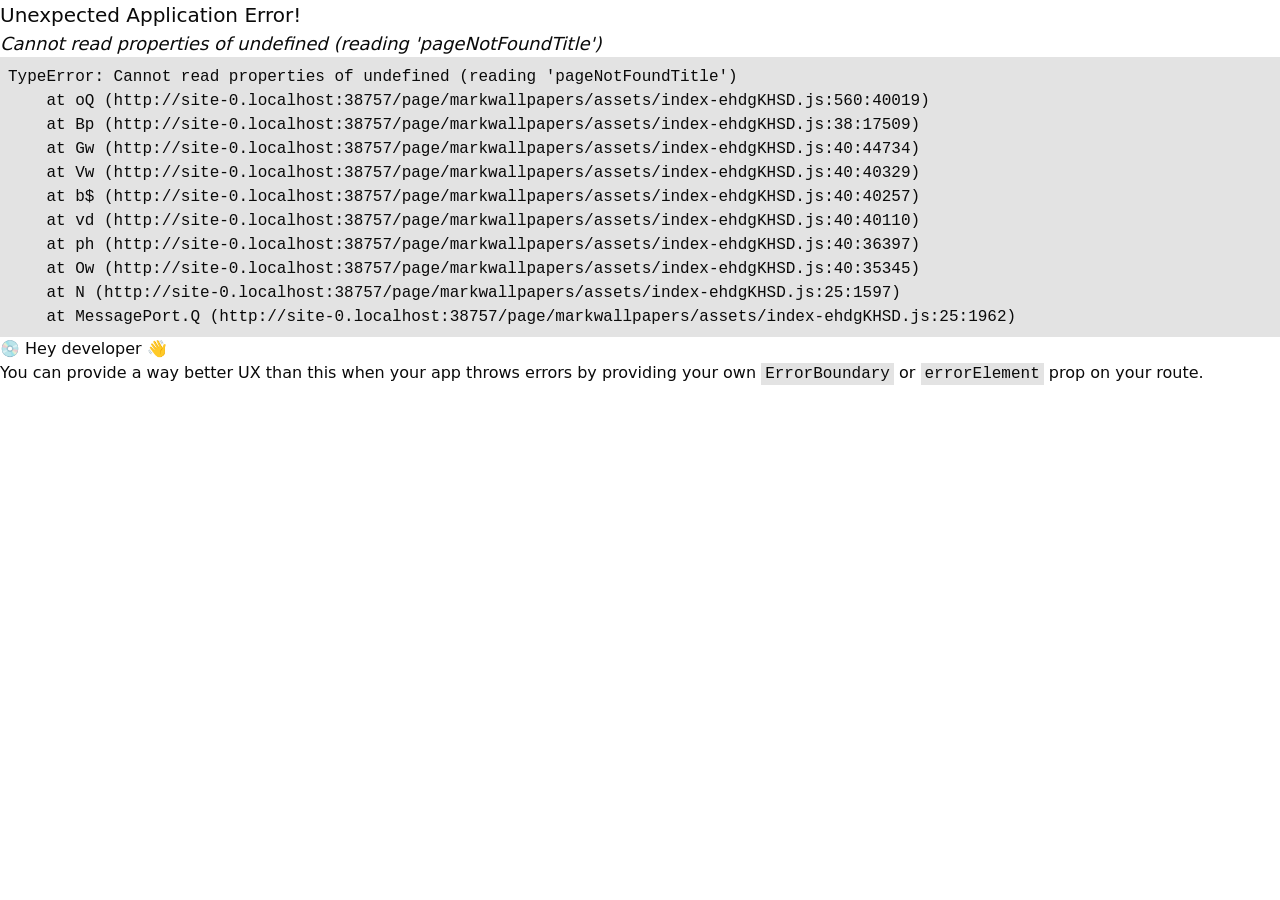
==== page/markwallpapers/index.html @ 6b41e7da "page" ====
<!doctype html>
<html lang="en">

<head>
  <meta charset="UTF-8" />
  <meta name="viewport" content="width=device-width, initial-scale=1.0" />
  <meta name="google-site-verification" content="aLsgjnUIEKzqz8X9pbnMKcmLhInlbca_0YQP_AlDXD0" />
  <script>
    // 在页面加载时立即应用主题，避免闪烁
    (function() {
      const savedTheme = localStorage.getItem('theme');
      const prefersDark = window.matchMedia('(prefers-color-scheme: dark)').matches;
      const isDark = savedTheme === 'dark' || (!savedTheme && prefersDark);
      if (isDark) {
        document.documentElement.classList.add('dark');
      }
    })();
  </script>
  <!-- 阿里云 A+ / aplus 埋点（单页应用：关闭自动 PV，由应用内路由订阅手动 sendPV） -->
  <script>
    (function (w, d, s, q, i) {
      w[q] = w[q] || [];
      var f = d.getElementsByTagName(s)[0],
        j = d.createElement(s);
      j.async = true;
      j.id = 'beacon-aplus';
      j.src = 'https://d.alicdn.com/alilog/mlog/aplus/' + i + '.js';
      f.parentNode.insertBefore(j, f);
    })(window, document, 'script', 'aplus_queue', '203467608');

    aplus_queue.push({
      action: 'aplus.setMetaInfo',
      arguments: ['appKey', '69ba004c6f259537c77be760'],
    });
    aplus_queue.push({
      action: 'aplus.setMetaInfo',
      arguments: ['aplus-waiting', 'MAN'],
    });
    aplus_queue.push({
      action: 'aplus.setMetaInfo',
      arguments: ['DEBUG', true],
    });
  </script>
  <script type="module" src="./assets/index-ehdgKHSD.js"></script>
  <link rel="stylesheet" href="./assets/index-D0-zWiFE.css">
</head>

<body>
  <div id="root"></div>
</body>

</html>
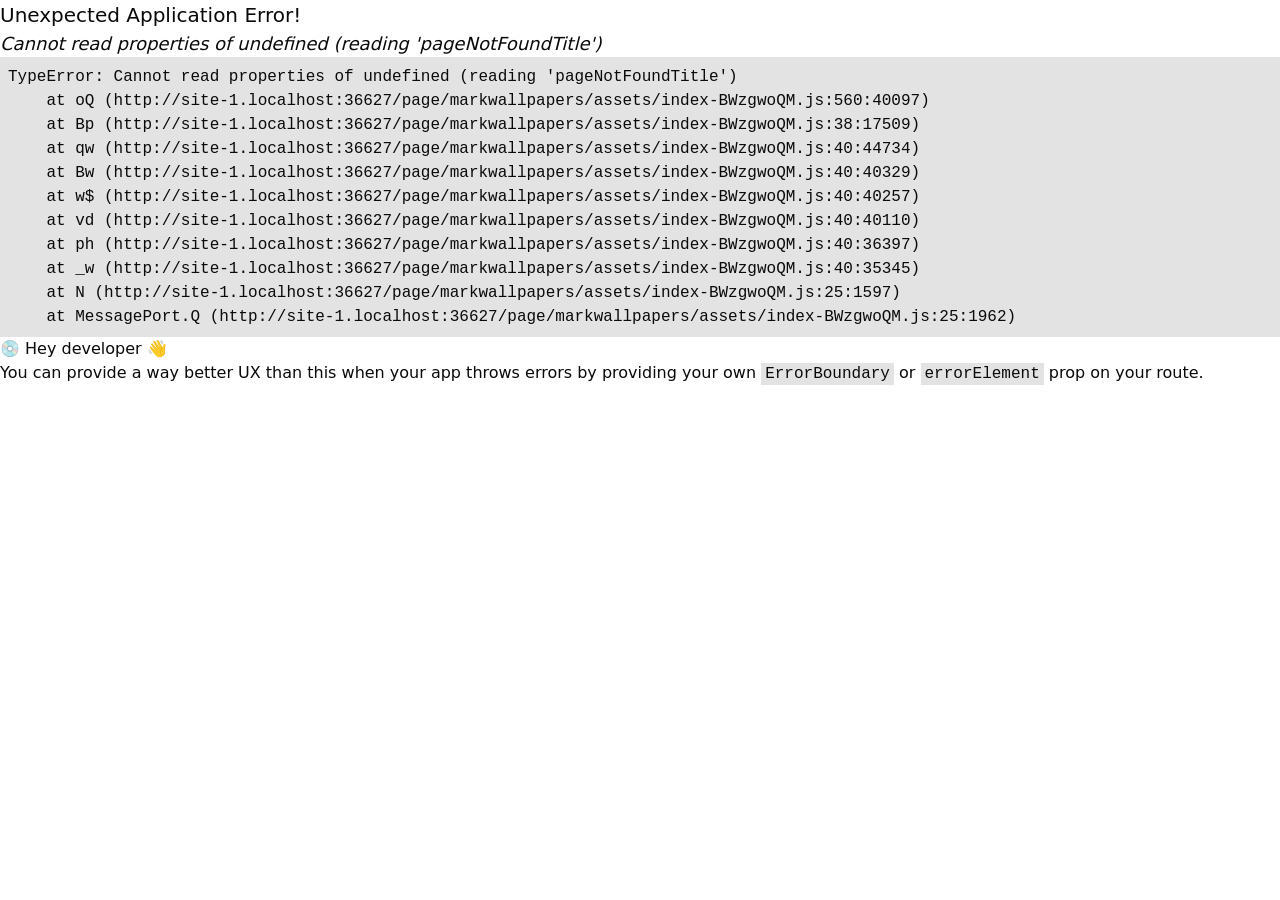
==== commit 6485be1c: "feat" ====
--- a/page/markwallpapers/index.html
+++ b/page/markwallpapers/index.html
@@ -1,53 +1,52 @@
-<!doctype html>
-<html lang="en">
-
-<head>
-  <meta charset="UTF-8" />
-  <meta name="viewport" content="width=device-width, initial-scale=1.0" />
-  <meta name="google-site-verification" content="aLsgjnUIEKzqz8X9pbnMKcmLhInlbca_0YQP_AlDXD0" />
-  <script>
-    // 在页面加载时立即应用主题，避免闪烁
-    (function() {
-      const savedTheme = localStorage.getItem('theme');
-      const prefersDark = window.matchMedia('(prefers-color-scheme: dark)').matches;
-      const isDark = savedTheme === 'dark' || (!savedTheme && prefersDark);
-      if (isDark) {
-        document.documentElement.classList.add('dark');
-      }
-    })();
-  </script>
-  <!-- 阿里云 A+ / aplus 埋点（单页应用：关闭自动 PV，由应用内路由订阅手动 sendPV） -->
-  <script>
-    (function (w, d, s, q, i) {
-      w[q] = w[q] || [];
-      var f = d.getElementsByTagName(s)[0],
-        j = d.createElement(s);
-      j.async = true;
-      j.id = 'beacon-aplus';
-      j.src = 'https://d.alicdn.com/alilog/mlog/aplus/' + i + '.js';
-      f.parentNode.insertBefore(j, f);
-    })(window, document, 'script', 'aplus_queue', '203467608');
-
-    aplus_queue.push({
-      action: 'aplus.setMetaInfo',
-      arguments: ['appKey', '69ba004c6f259537c77be760'],
-    });
-    aplus_queue.push({
-      action: 'aplus.setMetaInfo',
-      arguments: ['aplus-waiting', 'MAN'],
-    });
-    aplus_queue.push({
-      action: 'aplus.setMetaInfo',
-      arguments: ['DEBUG', true],
-    });
-  </script>
-  <script type="module" src="./assets/index-ehdgKHSD.js"></script>
-  <link rel="stylesheet" href="./assets/index-D0-zWiFE.css">
-</head>
-
-<body>
-  <div id="root"></div>-
-</body>
-
+<!doctype html>
+<html lang="en">
+
+<head>
+  <meta charset="UTF-8" />
+  <meta name="viewport" content="width=device-width, initial-scale=1.0" />
+  <meta name="google-site-verification" content="aLsgjnUIEKzqz8X9pbnMKcmLhInlbca_0YQP_AlDXD0" />
+  <script>
+    // 在页面加载时立即应用主题，避免闪烁
+    (function() {
+      const savedTheme = localStorage.getItem('theme');
+      const prefersDark = window.matchMedia('(prefers-color-scheme: dark)').matches;
+      const isDark = savedTheme === 'dark' || (!savedTheme && prefersDark);
+      if (isDark) {
+        document.documentElement.classList.add('dark');
+      }
+    })();
+  </script>
+  <!-- 阿里云 A+ / aplus 埋点（单页应用：关闭自动 PV，由应用内路由订阅手动 sendPV） -->
+  <script>
+    (function (w, d, s, q, i) {
+      w[q] = w[q] || [];
+      var f = d.getElementsByTagName(s)[0],
+        j = d.createElement(s);
+      j.async = true;
+      j.id = 'beacon-aplus';
+      j.src = 'https://d.alicdn.com/alilog/mlog/aplus/' + i + '.js';
+      f.parentNode.insertBefore(j, f);
+    })(window, document, 'script', 'aplus_queue', '203467608');
+
+    aplus_queue.push({
+      action: 'aplus.setMetaInfo',
+      arguments: ['appKey', '69ba004c6f259537c77be760'],
+    });
+    aplus_queue.push({
+      action: 'aplus.setMetaInfo',
+      arguments: ['aplus-waiting', 'MAN'],
+    });
+    aplus_queue.push({
+      action: 'aplus.setMetaInfo',
+      arguments: ['DEBUG', true],
+    });
+  </script>
+  <script type="module" src="./assets/index-BWzgwoQM.js"></script>
+  <link rel="stylesheet" href="./assets/index-yM0VWlcz.css">
+</head>
+
+<body>
+  <div id="root"></div>
+</body>
+
 </html>
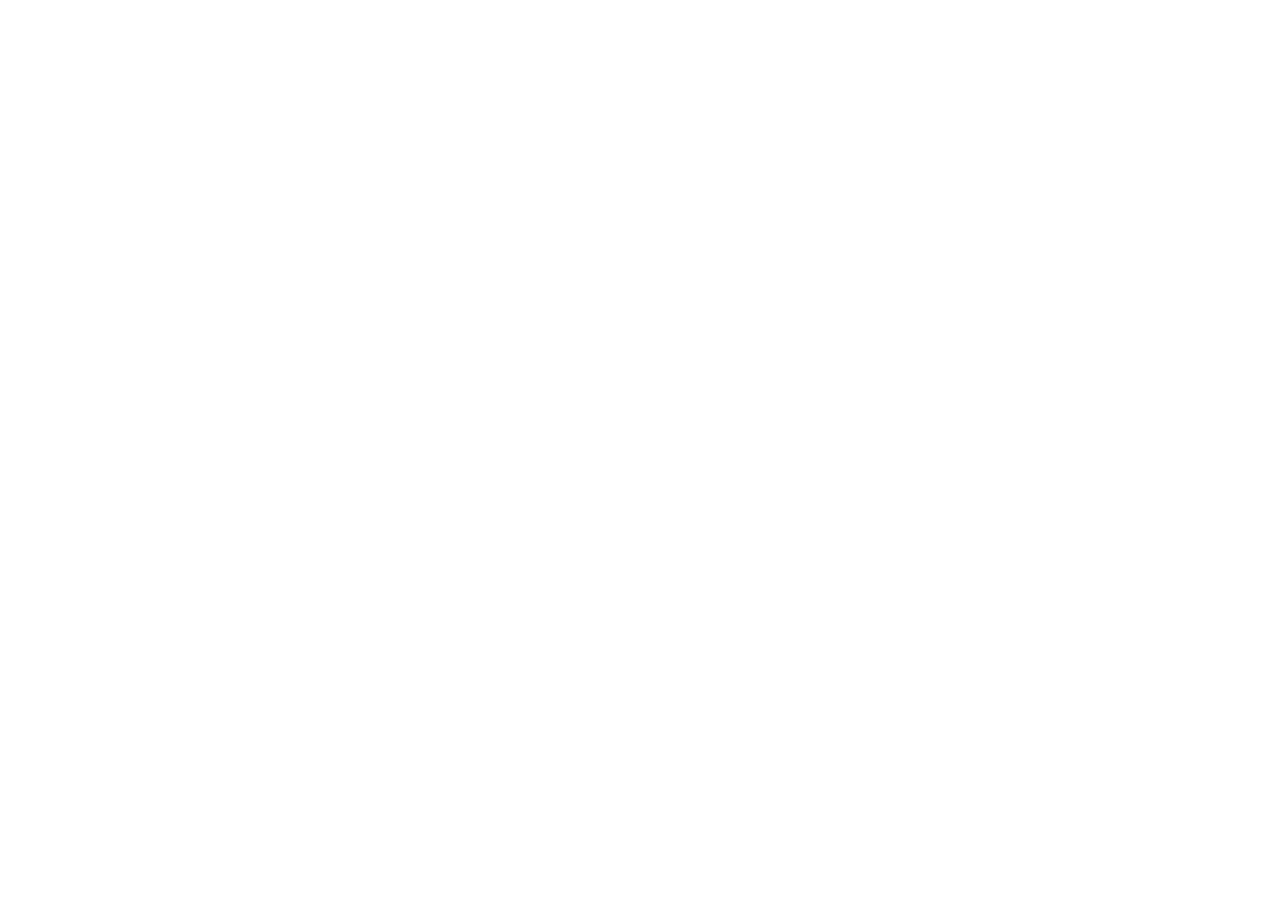
==== commit f80880bb: "prvacy" ====
--- a/page/markwallpapers/index.html
+++ b/page/markwallpapers/index.html
@@ -41,8 +41,8 @@
       arguments: ['DEBUG', true],
     });
   </script>
-  <script type="module" src="./assets/index-BWzgwoQM.js"></script>
-  <link rel="stylesheet" href="./assets/index-yM0VWlcz.css">
+  <script type="module" src="/assets/index-BWzgwoQM.js"></script>
+  <link rel="stylesheet" href="/assets/index-yM0VWlcz.css">
 </head>
 
 <body>
